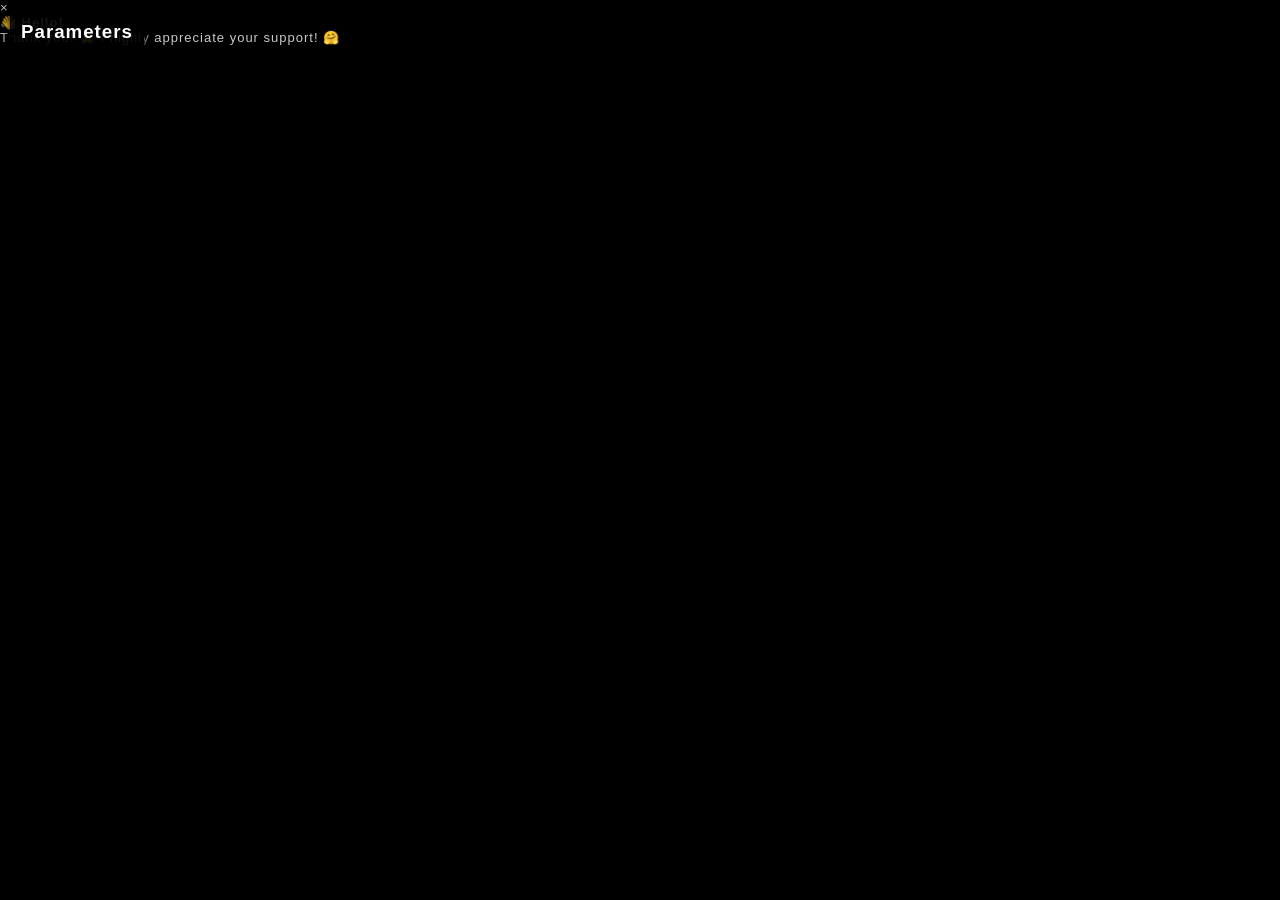
==== velfields/Aizawa/index.html @ 7a1abb2b "remove annoyances" ====
<html>
<title>Aizawa attractor</title>

<head>
  <meta charset="UTF-8">
  <meta name="viewport" content="width=device-width, initial-scale=1" />


  <!-- PLEASE NO CHANGES BELOW THIS LINE (UNTIL I SAY SO) -->
  <script language="javascript" type="text/javascript" src="../libraries/p5.min.js"></script>
  <script language="javascript" type="text/javascript" src="../libraries/p5.dom.min.js"></script>
  <script language="javascript" type="text/javascript" src="../libraries/p5.easycam.min.js"></script>
  <script language="javascript" type="text/javascript" src="../libraries/p5patch.js"></script>

  <script language="javascript" type="text/javascript" src="aizawa.js"></script>
  <script language="javascript" type="text/javascript" src="../libraries/dat.gui.min.js"></script>
  <!-- OK, YOU CAN MAKE CHANGES BELOW THIS LINE AGAIN -->

  <!-- This line removes any default padding and style.
             You might only need one of these values set. -->
  <link rel="stylesheet" type="text/css" href="style.css">
  <link rel="stylesheet" type="text/css" href="../libraries/message.css">
  <link rel="icon" type="image/png" href="https://jcponce.github.io/images/icon/infinity32.png" sizes="32x32">
  <link rel="icon" type="image/png" href="https://jcponce.github.io/images/icon/infinity16.png" sizes="16x16">
  <!-- Global site tag (gtag.js) - Google Analytics -->
  <script async src="https://www.googletagmanager.com/gtag/js?id=G-JPYTNF6MB4"></script>
  <script>
    window.dataLayer = window.dataLayer || [];
    function gtag() { dataLayer.push(arguments); }
    gtag('js', new Date());
    gtag('config', 'G-JPYTNF6MB4');
  </script>
</head>

<body>
  <div id="easycamhud" class="hud unselectable">
    <h3>Parameters</h3>
    <div>
      <ul id="hud-left" class="two"></ul>
      <ul id="hud-right" class="two"></ul>
    </div>
  </div>

  <!-- The Modal -->
  <div id="myModal" class="modal">

    <!-- Modal content -->
    <div class="modal-content">
      <div class="modal-header">
        <span class="close">&times;</span><br />
        <strong>👋 Hello!</strong>
      </div>
      <div class="modal-body">

        <div w3-include-html="../libraries/message.html"></div>

      </div>
      <div class="modal-footer">
        Thank you! 🙏 I highly appreciate your support! 🤗
      </div>
    </div>

  </div>
  <!-- The Modal ends -->
   
</body>

</html>
---- velfields/Aizawa/style.css ----
@import url(https://cdnjs.cloudflare.com/ajax/libs/font-awesome/6.5.1/css/all.min.css);

/*
:root {
    /*--border_radius:  0px;*/
    /*--colorA: rgba(210, 110, 0, 0.9);*/
    /*--colorA_06: rgba(210, 110, 0, 0.5);*/
    /*--col_ORANGE: rgb(255,130,0);*/
    /*--box-shadow: 5px 5px 5px rgba(80, 35, 0, 0.5);*/
    /*--box-shadow-button: 0px 0px 5px rgba(0, 0, 0, 1);*/
/*}*/

.unselectable {
  -moz-user-select: none;
  -webkit-user-select: none;
  -ms-user-select: none;
  -o-user-select: none;
  user-select: none;
}

.selectable-text {
  -moz-user-select: text;
  -webkit-user-select: text;
  -ms-user-select: text;
  -o-user-select: text;
  user-select: text;
}


* {
  margin: 0px;
  padding: 0px;
}



html , 
body {
  width: 100%;
  height: 100%;
  background-color: rgba(0, 0, 0, 1);
  font-family:Optima, Segoe, Segoe UI, Candara, Calibri, Arial, sans-serif !important;
  font-style: normal;
  font-variant: normal;
  font-weight: 400;
  letter-spacing: 1px;
  font-size: small;
  color: rgb(200, 200, 200);
  overflow: hidden;
}


.hud {
  position: fixed;
  top: 10px;
  left: 10px;
  background-color: rgba(0, 0, 0, 0.9);
  color: #FFFFFF;
  font-size: 12pt;
  padding: 10px;
  border: 1px solid #000;
  border-radius: 5px;
  box-shadow: 0px 0px 10px 1px #000;
}

ul {
  list-style-type: none;
  /* overflow: hidden; */
  /* white-space: nowrap; */
  padding: 10px;
  color: 0xFFFFFF;
}

ul.two {
  display: inline-block;
  vertical-align: top;
  /* float:left; */
}

li[gap] {
  margin-top: 10px;
}

ul .green {
  color: rgb(100, 200, 0);
}

ul .orange {
  color: rgb(255, 128, 0);
}
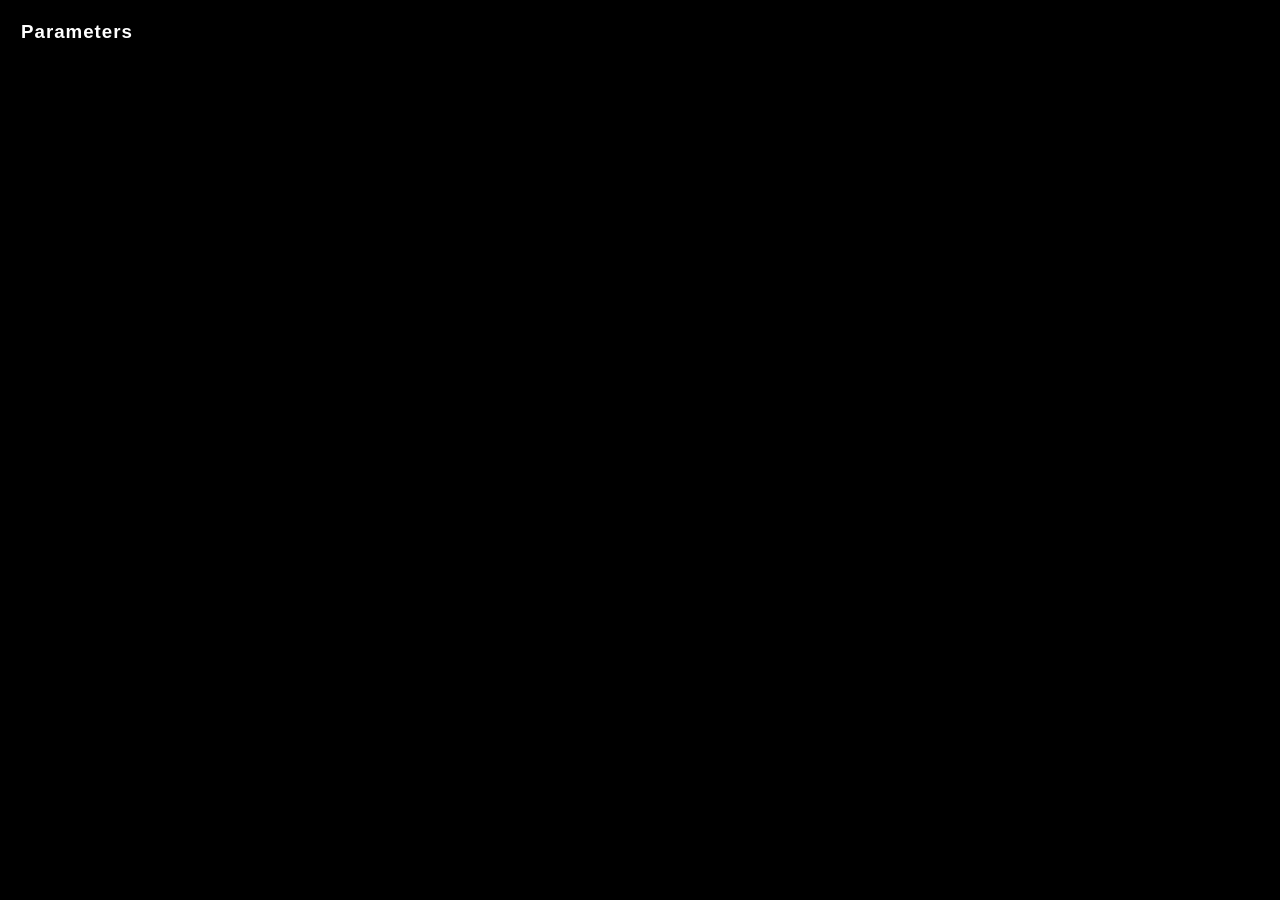
==== commit d62adb65: "message gone" ====
--- a/velfields/Aizawa/index.html
+++ b/velfields/Aizawa/index.html
@@ -40,28 +40,6 @@
       <ul id="hud-right" class="two"></ul>
     </div>
   </div>
-
-  <!-- The Modal -->
-  <div id="myModal" class="modal">
-
-    <!-- Modal content -->
-    <div class="modal-content">
-      <div class="modal-header">
-        <span class="close">&times;</span><br />
-        <strong>👋 Hello!</strong>
-      </div>
-      <div class="modal-body">
-
-        <div w3-include-html="../libraries/message.html"></div>
-
-      </div>
-      <div class="modal-footer">
-        Thank you! 🙏 I highly appreciate your support! 🤗
-      </div>
-    </div>
-
-  </div>
-  <!-- The Modal ends -->
    
 </body>
 
